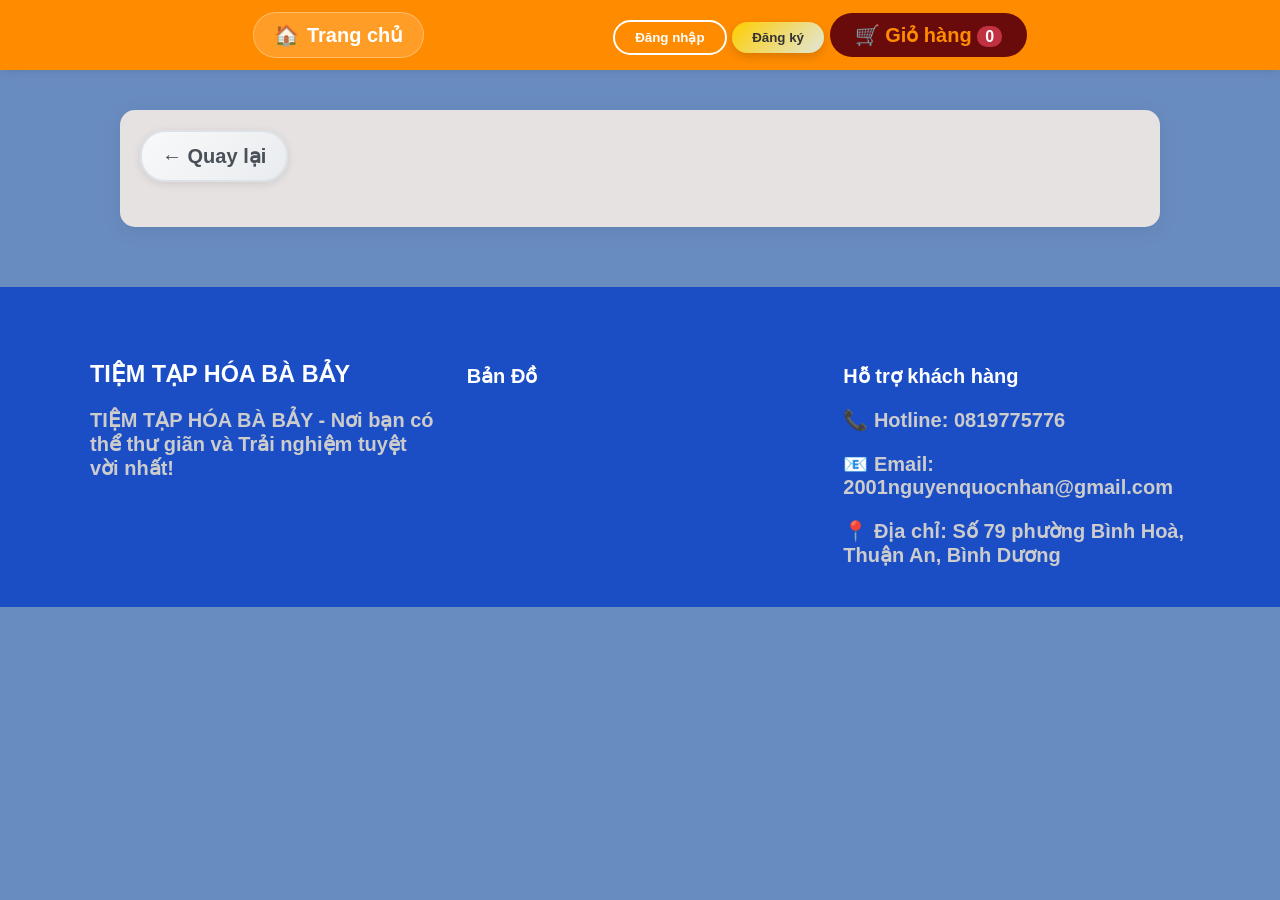
==== detail.html @ e40eaf8c "Add files via upload" ====
<!DOCTYPE html>
<!-- Khai báo tài liệu HTML5 -->

<html lang="vi">
<!-- Thẻ gốc của trang web, lang="vi" giúp trình duyệt & SEO hiểu đây là tiếng Việt -->

<head>
    <meta charset="UTF-8">
    <!-- Hỗ trợ hiển thị tiếng Việt có dấu -->

    <meta name="viewport" content="width=device-width, initial-scale=1.0">
    <!-- Giúp giao diện hiển thị tốt trên điện thoại, tablet -->

    <title>Chi tiết máy</title>
    <!-- Tiêu đề hiển thị trên tab trình duyệt -->

    <link rel="stylesheet" href="style.css">
    <!-- CSS chung cho toàn website -->

    <link rel="stylesheet" href="detail.css">
    <!-- CSS riêng cho trang chi tiết sản phẩm -->
</head>

<body>
<!-- Nội dung hiển thị chính của trang -->

 <div class="nav-container">
 <!-- Khung chứa thanh điều hướng -->

    <div class="nav-left">
    <!-- Phần bên trái của nav -->

        <a href="index.html" class="btn-home">
        <!-- Link quay về trang chủ -->

            🏠 <span>Trang chủ</span>
            <!-- Icon + chữ trang chủ -->
        </a>
    </div>
    
    <div class="nav-right" id="auth-buttons">
    <!-- Phần bên phải nav: chào người dùng, đăng nhập, đăng ký, giỏ hàng -->

        <span id="user-greeting" style="display:none;">Chào, <span id="username"></span></span>
        <!-- Chào mừng người dùng đã đăng nhập -->

        <button class="btn-auth login" onclick="openAuth('login')">
            Đăng nhập
        </button>
        <!-- Nút mở form đăng nhập -->

        <button class="btn-auth register" onclick="openAuth('register')">
            Đăng ký
        </button>
        <!-- Nút mở form đăng ký -->

        <button class="btn-auth logout" onclick="handleLogout()" style="display:none;">
            Thoát
        </button>
        <!-- Nút đăng xuất (ẩn mặc định) -->

        <a href="cart.html" class="btn-nav btn-cart">
            🛒 Giỏ hàng <span id="cart-count">0</span>
        </a>
        <!-- Link tới trang giỏ hàng + số lượng sản phẩm -->
    </div>
</div>

<div id="auth-modal" class="modal" style="display:none;">
<!-- Popup đăng nhập / đăng ký (ẩn ban đầu) -->

    <div class="modal-content">
    <!-- Khung nội dung popup -->

        <span class="close"
        onclick="document.getElementById('auth-modal').style.display='none'">
            &times;
        </span>
        <!-- Nút X đóng popup -->

        <div id="login-form">
        <!-- Form đăng nhập -->

            <h2>Đăng nhập</h2>
            <!-- Tiêu đề form -->

            <input type="email" id="login-email"
                   placeholder="Email" autocomplete="off">
            <!-- Ô nhập email -->

            <input type="password" id="login-pass"
                   placeholder="Mật khẩu" autocomplete="new-password">
            <!-- Ô nhập mật khẩu -->

            <button onclick="handleLogin()" class="btn-primary w-100">
                ĐĂNG NHẬP
            </button>
            <!-- Nút xử lý đăng nhập bằng JavaScript -->
        </div>

        <div id="register-form" style="display:none;">
        <!-- Form đăng ký (ẩn mặc định) -->

            <h2>Đăng ký</h2>

            <input type="text" id="reg-name"
                   placeholder="Họ tên" autocomplete="off">
            <!-- Ô nhập họ tên -->

            <input type="email" id="reg-email"
                   placeholder="Email" autocomplete="off">
            <!-- Ô nhập email -->

            <input type="password" id="reg-pass"
                   placeholder="Mật khẩu" autocomplete="new-password">
            <!-- Ô nhập mật khẩu -->

            <button onclick="handleRegister()" class="btn-primary w-100">
                ĐĂNG KÝ
            </button>
            <!-- Nút xử lý đăng ký -->
        </div>
    </div>
</div>
    
<div class="container">
<!-- Khung chính của trang chi tiết -->

    <header class="detail-header">
    <!-- Header của trang chi tiết -->

        <a href="index.html" class="btn-back">
            ← Quay lại
        </a>
        <!-- Nút quay về trang danh sách -->
    </header>

    <div id="product-detail" class="detail-container"></div>
    <!-- JS sẽ render chi tiết sản phẩm vào đây -->
</div>



<div id="product-detail"></div>

<div id="qrModal" class="modal"
     style="display:none; position:fixed; z-index:1000;
            left:0; top:0; width:100%; height:100%;
            background:rgba(0,0,0,0.8);">
<!-- Popup thanh toán QR -->

    <div style="background:white; margin:10% auto; padding:20px;
                width:250px; text-align:center;
                border-radius:15px; position:relative;">
    <!-- Khung nội dung QR -->

        <span onclick="document.getElementById('qrModal').style.display='none'"
              style="position:absolute; right:15px; top:10px;
                     cursor:pointer; font-size:24px;">
            &times;
        </span>
        <!-- Nút đóng popup QR -->

        <h3>Quét mã để thanh toán</h3>

        <p id="qrAmount"
           style="color:#d70018; font-weight:bold;"></p>
        <!-- Hiển thị số tiền cần thanh toán -->

        <img id="qrImage" src=""
             alt="QR Thanh Toan"
             style="width:100%; border-radius:10px;
                    border:1px solid #ddd;">
        <!-- Hình ảnh QR do JS gán -->

        <p style="font-size:12px; color:#666; margin-top:10px;">
            Vui lòng nhập nội dung:
            <b>THANH TOÁN SẢN PHẨM</b>
        </p>
        <!-- Hướng dẫn chuyển khoản -->

        <button onclick="hoanTatThanhToan()"
                style="background:#28a745; color:white;
                       border:none; padding:10px 20px;
                       border-radius:5px; cursor:pointer;
                       margin-top:15px; width:100%;">
            Tôi đã chuyển khoản xong
        </button>
        <!-- Xác nhận hoàn tất thanh toán -->
    </div>
</div>

<script src="main.js"></script>
<!-- File xử lý chung: auth, nav, giỏ hàng -->
<script src="data.js"></script>
<!-- File chứa dữ liệu sản phẩm -->

<script src="cart.js"></script>
<!-- File xử lý giỏ hàng -->

<script src="detail.js"></script>
<!-- File xử lý logic hiển thị chi tiết sản phẩm -->

<footer class="footer">
<!-- Phần chân trang -->

    <div class="footer-container">
    <!-- Khung footer -->
     
<div class="footer-section">
            <h3>TIỆM TẠP HÓA BÀ BẢY</h3>
            <p>TIỆM TẠP HÓA BÀ BẢY - Nơi bạn có thể thư giãn và Trải nghiệm tuyệt vời nhất!</p>
            <!-- Giới thiệu cửa hàng -->
        </div>

        <div class="footer-section">
            <h4>Bản Đồ</h4>
            <!-- Tiêu đề bản đồ -->

            <iframe src="https://www.google.com/maps/embed?pb=!1m18!1m12!1m3!1d3917.831332635167!2d106.73750307481988!3d10.900419889255978!2m3!1f0!2f0!3f0!3m2!1i1024!2i768!4f13.1!3m3!1m2!1s0x3174d83c1116183d%3A0xfa754495eeb43247!2zVHLGsOG7nW5nIFRydW5nIEPhuqVwIEPDtG5nIE5naGnhu4dwIELDrG5oIETGsMahbmc!5e0!3m2!1svi!2s!4v1769156833576!5m2!1svi!2s" width="600" height="450" style="border:0;" allowfullscreen="" loading="lazy" referrerpolicy="no-referrer-when-downgrade">
            </iframe>
            <!-- Nhúng Google Maps -->
        </div>

        <div class="footer-section">
            <h4>Hỗ trợ khách hàng</h4>
            <!-- Thông tin liên hệ -->

            <p>📞 Hotline: 0819775776</p>
            <p>📧 Email: 2001nguyenquocnhan@gmail.com</p>
            <p>📍 Địa chỉ: Số 79  phường Bình Hoà, Thuận An, Bình Dương 
  </div>
    </div>
</footer>

</body>
</html>
---- style.css ----
/* --- 1. CẤU HÌNH CHUNG --- */
/* :root dùng để khai báo biến CSS toàn cục (CSS Variables) */
:root {
    --primary-color: #ff8c00;      /* Màu chính (xanh dương) dùng cho header, nút */
    --secondary-color: #e0e6da;    /* Màu phụ (cam) dùng cho hiệu ứng, gradient */
    --danger-color: #c03141;       /* Màu cảnh báo / giá tiền (đỏ) */
    --dark-bg: #1b4ec5;            /* Màu nền tối */
    --light-bg: #698cc0;           /* Màu nền sáng cho toàn trang */
    --text-color: #000000;         /* Màu chữ mặc định */
}

/* Áp dụng chung cho thẻ body và html */
body, html {
    margin: 0;                     /* Xóa margin mặc định của trình duyệt */
    padding: 0;                    /* Xóa padding mặc định */
    font-family: 'Arial', Tahoma, Geneva, Verdana, sans-serif; /* Font chữ */
    background-color: var(--light-bg); /* Nền trang lấy từ biến */
    color: var(--text-color);      /* Màu chữ lấy từ biến */
    overflow-x: hidden;            /* Ẩn thanh cuộn ngang */
    font-size: 20px;
    font-weight: bold;
}

/* --- 2. THANH ĐIỀU HƯỚNG (HEADER) --- */
.nav-container {
    background-color: var(--primary-color); /* Nền header */
    padding: 12px 5%;              /* Trên-dưới 12px, trái-phải 5% */
    display: flex;                 /* Dùng Flexbox */
    justify-content: space-evenly; /* Căn đều khoảng cách */
    align-items: center;           /* Căn giữa theo chiều dọc */
    position: sticky;              /* Header dính khi cuộn */
    top: 0;                        /* Dính từ mép trên */
    z-index: 1000;                 /* Nổi lên trên các phần khác */
    box-shadow: 0 2px 10px rgba(0,0,0,0.1); /* Đổ bóng */

}

/* Khối bên trái navbar */
.nav-left {
    display: flex;                 /* Sắp xếp theo hàng ngang */
    align-items: center;           /* Căn giữa theo chiều dọc */
    gap: 15px;                     /* Khoảng cách giữa các phần tử */
}

/* Link bên trái của navbar */
.nav-left .btn-nav {
    color: white;                  /* Màu chữ trắng */
    text-decoration: none;         /* Bỏ gạch chân */
    font-weight: bold;             /* Chữ đậm */
    font-size: 1.1rem;             /* Kích thước chữ */
}

/* Khối bên phải navbar */
.nav-right {
    display: flexbox;                 /* Sắp xếp theo hàng ngang */
   
  
 
    justify-content: space-evenly; /* Căn đều khoảng cách giữa các nút */
}

/* --- 3. NÚT BẤM (BUTTONS) --- */
.btn-auth {
    padding: 8px 20px;             /* Khoảng cách trong nút */
    border-radius: 25px;           /* Bo tròn nút */
    font-weight: bold;             /* Chữ đậm */
    cursor: pointer;               /* Biến chuột thành hình tay */
    transition: all 0.3s ease;     /* Hiệu ứng mượt khi hover */
    white-space: nowrap;           /* Không cho chữ xuống dòng */
    display: inline-block;
}

/* Nút Đăng nhập - Viền trắng */
.btn-auth.login {
    background: transparent;       /* Nền trong suốt */
    color: white;                  /* Chữ trắng */
    border: 2px solid white;       /* Viền trắng */
}

/* Hiệu ứng hover nút đăng nhập */
.btn-auth.login:hover {
    background: white;             /* Nền trắng */
    color: var(--primary-color);   /* Chữ xanh */
}

/* Nút Đăng ký - Màu Gradient nổi bật */
.btn-auth.register {
    background: linear-gradient(135deg, #ffce00 0%, var(--secondary-color) 100%);
                                     /* Gradient vàng → cam */
    color: #333;                   /* Màu chữ tối */
    border: none;                  /* Không viền */
    box-shadow: 0 4px 10px rgba(0,0,0,0.15); /* Đổ bóng */
}

/* Hover nút đăng ký */
.btn-auth.register:hover {
    transform: translateY(-2px);   /* Nhích nút lên 2px */
    box-shadow: 0 6px 15px rgba(255, 154, 0, 0.4); /* Bóng đậm hơn */
}

/* Nút Giỏ hàng */
.btn-cart {
    background: rgb(105, 11, 11);             /* Nền trắng */
    color: var(--primary-color);   /* Chữ xanh */
    padding: 10px 25px;            /* Kích thước nút */
    border-radius: 25px;           /* Bo tròn */
    text-decoration: none;         /* Bỏ gạch chân */
    font-weight: bold;             /* Chữ đậm */
    display: flex;                 /* Flex để icon + số */
    align-items: center;           /* Căn giữa theo chiều dọc */
    gap: 5px;                      /* Khoảng cách icon - số */
    white-space: nowrap;           /* Không xuống dòng */
    text-align: center;
    display: inline-block;
}

/* Số lượng sản phẩm trong giỏ */
#cart-count {
    background: var(--danger-color); /* Nền đỏ */
    color: white;                  /* Chữ trắng */
    padding: 2px 8px;              /* Khoảng cách trong */
    border-radius: 10px;           /* Bo tròn */
    font-size: 0.8rem;             /* Cỡ chữ nhỏ */
}

/* Chào mừng người dùng */
#user-greeting {
    color: white;                  /* Chữ trắng */
    font-weight: bold;             /* Chữ đậm */
    font-size: 1rem;               /* Cỡ chữ */
    white-space: nowrap;           /* Không xuống dòng */
    padding: 8px 15px;             /* Khoảng cách trong để giống nút */
    background: rgba(255, 255, 255, 0.1); /* Nền mờ nhẹ */
    border-radius: 20px;           /* Bo góc */
    border: 1px solid rgba(255, 255, 255, 0.3); /* Viền mờ */
}

/* --- 4. TRANG DANH SÁCH SẢN PHẨM (INDEX) --- */
h1 {
    text-align: center;            /* Căn giữa chữ */
    margin: 40px 0;                /* Trên dưới 40px */
    text-transform: uppercase;     /* Viết hoa toàn bộ */
    color: var(--dark-bg);         /* Màu chữ đậm */
}

/* Khung chứa danh sách sản phẩm */
.flower-container {
    display: grid;                 /* Dùng CSS Grid */
    grid-template-columns: repeat(auto-fill, minmax(250px, 1fr));
                                     /* Tự chia cột theo kích thước */
    gap: 25px;                     /* Khoảng cách giữa các card */
    padding: 20px 5%;              /* Padding */
    max-width: 1200px;             /* Giới hạn chiều rộng */
    margin: 0 auto;                /* Căn giữa */
}

/* Thẻ sản phẩm */
.flower-card {
    background: white;             /* Nền trắng */
    padding: 20px;                 /* Khoảng cách trong */
    border-radius: 15px;           /* Bo góc */
    box-shadow: 0 4px 12px rgba(0,0,0,0.05); /* Đổ bóng nhẹ */
    text-align: center;            /* Căn giữa nội dung */
    transition: 0.3s;              /* Hiệu ứng hover */
}

/* Hover thẻ sản phẩm */
.flower-card:hover {
    transform: translateY(-10px);  /* Nâng card lên */
    box-shadow: 0 10px 25px rgba(0,123,255,0.2); /* Bóng xanh */
}

/* Ảnh sản phẩm */
.flower-card img {
    width: 100%;                   /* Chiều rộng full */
    height: 200px;                 /* Chiều cao cố định */
    object-fit: contain;           /* Giữ nguyên tỉ lệ ảnh */
    margin-bottom: 15px;           /* Cách dưới */
}

/* Tên sản phẩm */
.flower-card h3 {
    font-size: 1.1rem;             /* Cỡ chữ */
    margin: 10px 0;                /* Khoảng cách */
}

/* Giá sản phẩm */
.flower-card p {
    color: var(--danger-color);    /* Màu đỏ */
    font-weight: bold;             /* Chữ đậm */
    font-size: 1.2rem;             /* Chữ lớn */
}

/* Ô nhập số lượng */
.flower-card input[type="number"] {
    width: 60px;                   /* Chiều rộng */
    padding: 5px;                  /* Khoảng cách trong */
    margin-bottom: 10px;           /* Cách dưới */
    text-align: center;            /* Căn giữa số */
}

/* Nút thêm vào giỏ */
.flower-card button {
    background: var(--primary-color); /* Nền xanh */
    color: white;                  /* Chữ trắng */
    border: none;                  /* Không viền */
    padding: 10px 20px;            /* Kích thước nút */
    border-radius: 5px;            /* Bo góc */
    width: 100%;                   /* Full chiều ngang */
    cursor: pointer;               /* Hình tay khi hover */
    font-weight: bold;             /* Chữ đậm */
}


/* --- 5. HỆ THỐNG MODAL (ĐĂNG NHẬP/ĐĂNG KÝ) --- */
/* .modal là lớp phủ nền đen khi mở form đăng nhập / đăng ký */
.modal {
    display: none;                 /* Mặc định ẩn modal */
    position: fixed;               /* Cố định trên màn hình */
    z-index: 9999;                 /* Luôn nổi trên cùng */
    left: 0;                       /* Sát mép trái */
    top: 0;                        /* Sát mép trên */
    width: 100%;                   /* Rộng toàn màn hình */
    height: 100%;                  /* Cao toàn màn hình */
    background: rgba(0,0,0,0.7);   /* Nền đen mờ */
    justify-content: center;       /* Căn giữa ngang (Flexbox) */
    align-items: center;           /* Căn giữa dọc (Flexbox) */
}

/* Khung nội dung modal */
.modal-content {
    background: white;             /* Nền trắng */
    padding: 30px;                 /* Khoảng cách trong */
    border-radius: 15px;           /* Bo góc mềm */
    width: 90%;                    /* Chiếm 90% màn hình nhỏ */
    max-width: 400px;              /* Giới hạn chiều rộng tối đa */
    position: relative;            /* Làm mốc cho nút đóng */
    box-shadow: 0 5px 30px rgba(0,0,0,0.3); /* Đổ bóng nổi */
}

/* Nút đóng (dấu X) */
.close {
    position: absolute;            /* Định vị tuyệt đối */
    top: 15px;                     /* Cách trên 15px */
    right: 20px;                   /* Cách phải 20px */
    font-size: 24px;               /* Kích thước dấu X */
    cursor: pointer;               /* Biến chuột thành hình tay */
    color: #666;                   /* Màu xám */
}

/* Tiêu đề trong modal */
.modal-content h2 {
    color: var(--primary-color);   /* Màu xanh chủ đạo */
    margin-bottom:20px;           /* Cách phần dưới */
}

/* Các ô nhập liệu text, email, password */
input[type="text"],
input[type="email"],
input[type="password"] {
    width: 100%;                   /* Rộng hết khung */
    padding: 12px;                 /* Khoảng cách trong */
    margin: 10px 0;                /* Cách trên dưới */
    border: 1px solid #ddd;        /* Viền xám nhạt */
    border-radius: 8px;            /* Bo góc */
    box-sizing: border-box;        /* Không làm tăng kích thước tổng */
}

/* Nút chính trong modal (Đăng nhập / Đăng ký) */
.btn-primary.w-100 {
    background: var(--primary-color); /* Nền xanh */
    color: white;                  /* Chữ trắng */
    border: none;                  /* Không viền */
    padding: 12px;                 /* Kích thước nút */
    border-radius: 8px;            /* Bo góc */
    width: 100%;                   /* Chiếm toàn chiều ngang */
    font-weight: bold;             /* Chữ đậm */
    cursor: pointer;               /* Chuột hình tay */
    margin-top: 10px;              /* Cách phía trên */
}

/* --- 6. CHÂN TRANG (FOOTER) --- */
/* Toàn bộ khu vực footer */
.footer {
    background-color: var(--dark-bg); /* Nền tối */
    color: #ccc;                    /* Màu chữ xám nhạt */
    padding: 50px 0 20px;           /* Trên 50px, dưới 20px */
    margin-top: 60px;               /* Cách phần trên */
}

/* Khung chứa nội dung footer */
.footer-container {
    max-width: 1100px;              /* Giới hạn chiều rộng */
    margin: 0 auto;                /* Căn giữa */
    display: flex;                 /* Flexbox */
    justify-content: space-between;/* Dàn đều các cột */
    flex-wrap: wrap;               /* Cho xuống dòng khi hẹp */
    padding: 0 20px;               /* Padding hai bên */
    gap: 30px;                     /* Khoảng cách giữa các cột */
}

/* Mỗi cột trong footer */
.footer-section {
    flex: 1;                       /* Chia đều độ rộng */
    min-width: 250px;              /* Rộng tối thiểu */
}

/* Tiêu đề trong footer */
.footer-section h3,
.footer-section h4 {
    color: white;                  /* Chữ trắng */
    margin-bottom: 15px;           /* Cách dưới */
}

/* Danh sách trong footer */
.footer-section ul {
    list-style: none;              /* Bỏ dấu chấm đầu dòng */
    padding: 0;                    /* Bỏ padding mặc định */
}

/* Mỗi dòng trong danh sách */
.footer-section ul li {
    margin-bottom: 8px;            /* Cách dòng */
}

/* Link trong footer */
.footer-section a {
    color: #999;                   /* Màu xám */
    text-decoration: none;         /* Bỏ gạch chân */
}

/* Hover link footer */
.footer-section a:hover {
    color: var(--primary-color);   /* Đổi sang màu xanh */
}

/* Phần bản quyền cuối footer */
.footer-bottom {
    text-align: center;            /* Căn giữa chữ */
    padding-top: 30px;             /* Cách trên */
    margin-top: 30px;              /* Cách phần trên */
    border-top: 1px solid #333;    /* Đường kẻ trên */
    font-size: 0.9rem;             /* Chữ nhỏ */
}

/* Nút Trang chủ mới */
.btn-home {
    display: inline-flex;          /* Flex nội tuyến */
    align-items: center;           /* Căn giữa icon + chữ */
    gap: 8px;                      /* Khoảng cách icon - chữ */
    padding: 10px 20px;            /* Kích thước nút */
    background: rgba(255, 255, 255, 0.15); /* Nền trắng mờ */
    color: white;                  /* Chữ trắng */
    text-decoration: none;         /* Bỏ gạch chân */
    font-weight: bold;             /* Chữ đậm */
    border-radius: 25px;           /* Bo tròn */
    border: 1px solid rgba(255, 255, 255, 0.3); /* Viền mờ */
    transition: all 0.3s ease;     /* Hiệu ứng hover mượt */
    white-space: nowrap;           /* Không xuống dòng */
}


/* Hiệu ứng khi di chuột vào nút Trang chủ */
.btn-home:hover {
    background: white;             /* Đổi nền nút thành màu trắng khi hover */
    color: #007bff;                /* Đổi màu chữ thành xanh chủ đạo */
    transform: translateY(-2px);   /* Nút nhích lên trên 2px tạo cảm giác nổi */
    box-shadow: 0 4px 12px rgba(0, 0, 0, 0.15); /* Đổ bóng nhẹ khi hover */
}

/* Đảm bảo icon và chữ căn giữa đẹp mắt */
.btn-home span {
    font-size: 1rem;               /* Kích thước chữ/icon bên trong nút */
}

/* Điều chỉnh lại nav-container để khoảng cách đều hơn */
.nav-container {
    padding: 12px 5%;              /* Khoảng cách trên-dưới và trái-phải */
    display: flex;                 /* Sắp xếp các phần tử theo Flexbox */
    justify-content: space-evenly; /* Căn đều khoảng cách */
    align-items: center;           /* Căn giữa theo chiều dọc */
}

/* Bản đồ (iframe) trong footer */
.footer-section iframe {
    width: 100%;                   /* Rộng hết cột footer */
    height: 150px;                 /* Chiều cao bản đồ */
    border-radius: 8px;            /* Bo tròn góc iframe */
    transition: 0.3s;              /* Hiệu ứng mượt khi thay đổi */
}

/* ================= SEARCH BAR ================= */

/* Container cho thanh tìm kiếm */
.search-container {
    display: flex;                 /* Sắp xếp ngang */
    align-items: center;           /* Căn giữa theo chiều dọc */
    background: linear-gradient(135deg, rgba(255, 255, 255, 0.15) 0%, rgba(255, 255, 255, 0.05) 100%);
    /* Gradient nền hiện đại */
    border: 2px solid rgba(255, 255, 255, 0.2); /* Viền mờ */
    border-radius: 30px;           /* Bo tròn góc mạnh hơn */
    padding: 8px 20px;             /* Khoảng đệm trong tăng */
    transition: all 0.4s cubic-bezier(0.4, 0, 0.2, 1); /* Hiệu ứng mượt mà hơn */
    margin: 0 25px;                /* Khoảng cách hai bên tăng */
    box-shadow: 0 4px 20px rgba(0, 0, 0, 0.1); /* Đổ bóng nhẹ */
    backdrop-filter: blur(10px);   /* Hiệu ứng mờ nền */
}

/* Hiệu ứng khi focus vào search container */
.search-container:focus-within {
    background: linear-gradient(135deg, rgba(255, 255, 255, 0.25) 0%, rgba(255, 255, 255, 0.1) 100%);
    /* Gradient sáng hơn khi focus */
    border-color: rgba(255, 255, 255, 0.5); /* Viền sáng hơn */
    box-shadow: 0 8px 30px rgba(255, 255, 255, 0.2), 0 0 40px rgba(255, 255, 255, 0.1);
    /* Đổ bóng mạnh hơn */
    transform: translateY(-2px);   /* Nâng lên nhẹ */
}

/* Ô nhập liệu tìm kiếm */
.search-input {
    border: none;                  /* Bỏ viền */
    background: transparent;       /* Nền trong suốt */
    color: white;                  /* Chữ trắng */
    font-size: 16px;               /* Cỡ chữ */
    font-weight: 500;              /* Chữ đậm vừa */
    width: 220px;                  /* Chiều rộng ban đầu tăng */
    padding: 10px 15px;            /* Khoảng đệm tăng */
    outline: none;                 /* Bỏ viền focus mặc định */
    transition: all 0.3s ease;     /* Hiệu ứng chuyển đổi */
}

/* Placeholder của ô tìm kiếm */
.search-input::placeholder {
    color: rgba(255, 255, 255, 0.8); /* Màu sáng hơn */
    font-weight: 400;              /* Chữ thường */
    font-style: italic;            /* Chữ nghiêng */
}

/* Hiệu ứng khi focus vào ô tìm kiếm */
.search-input:focus {
    width: 280px;                  /* Mở rộng nhiều hơn */
    color: #ffffff;                /* Chữ trắng hoàn toàn */
}

/* Nút tìm kiếm */
.search-btn {
    background: linear-gradient(135deg, #007bff 0%, #0056b3 100%);
    /* Gradient xanh */
    border: none;                  /* Bỏ viền */
    color: white;                  /* Chữ trắng */
    font-size: 16px;               /* Cỡ chữ giảm */
    font-weight: 600;              /* Chữ đậm */
    cursor: pointer;               /* Con trỏ dạng tay */
    padding: 12px 18px;            /* Khoảng đệm tăng */
    border-radius: 25px;           /* Bo tròn */
    transition: all 0.3s ease;     /* Hiệu ứng chuyển đổi */
    box-shadow: 0 2px 10px rgba(0, 123, 255, 0.3); /* Đổ bóng xanh */
    margin-left: 10px;             /* Khoảng cách với input */
}

/* Hover nút tìm kiếm */
.search-btn:hover {
    background: linear-gradient(135deg, #0056b3 0%, #004085 100%);
    /* Gradient tối hơn */
    transform: translateY(-2px) scale(1.05); /* Nâng lên và phóng to */
    box-shadow: 0 4px 20px rgba(0, 123, 255, 0.4); /* Đổ bóng mạnh hơn */
}

/* Active state cho nút tìm kiếm */
.search-btn:active {
    transform: translateY(0) scale(0.98); /* Hạ xuống và thu nhỏ nhẹ */
    box-shadow: 0 2px 10px rgba(0, 123, 255, 0.3); /* Đổ bóng bình thường */
}

/* ================= DROPDOWN MENU ================= */

/* Container cha của dropdown */
.dropdown {
    position: relative;            /* Làm mốc cho menu con */
    display: inline-block;         /* Hiển thị dạng inline nhưng có box */
}

/* Nút chính của dropdown */
.dropbtn {
    color: white;                  /* Màu chữ trắng */
    padding: 15px 20px;            /* Vùng bấm lớn, dễ click */
    text-decoration: none;         /* Bỏ gạch chân */
    font-weight: bold;             /* Chữ đậm */
    display: block;                /* Chiếm toàn chiều ngang */
    cursor: pointer;               /* Chuột hình tay */
}

/* Nội dung menu dropdown */
.dropdown-content {
    display: none;                 /* Mặc định ẩn menu */
    position: absolute;            /* Định vị theo dropdown cha */
    background-color: white;       /* Nền trắng */
    min-width: 180px;              /* Độ rộng tối thiểu */
    box-shadow: 0px 8px 16px rgba(0,0,0,0.2); /* Đổ bóng */
    z-index: 1001;                 /* Nổi trên các thành phần khác */
    border-radius: 4px;            /* Bo góc menu */
    top: 100%;                     /* Nằm ngay dưới nút cha */
    left: 0;                       /* Căn trái */
}

/* MẸO: Tạo lớp đệm ảo che lấp khoảng trống giữa nút và menu */
.dropdown-content::before {
    content: "";                   /* Tạo phần tử giả */
    position: absolute;            /* Định vị tuyệt đối */
    top: -20px;                    /* Đẩy lên trên menu */
    left: 0;                       /* Căn trái */
    width: 100%;                   /* Rộng bằng menu */
    height: 25px;                  /* Chiều cao vùng đệm */
    background: transparent;       /* Trong suốt (chỉ để bắt hover) */
}

/* Hiện menu khi rê chuột vào dropdown */
.dropdown:hover .dropdown-content {
    display: block;                /* Hiển thị menu */
}

/* Các mục link bên trong dropdown */
.dropdown-content a {
    color: #333 !important;        /* Màu chữ tối (ghi đè CSS khác nếu có) */
    padding: 12px 16px;            /* Khoảng cách trong mỗi mục */
    text-decoration: none;         /* Bỏ gạch chân */
    display: block;                /* Mỗi link chiếm 1 dòng */
    border-bottom: 1px solid #eee; /* Đường kẻ phân cách */
}

/* Hiệu ứng hover từng mục menu */
.dropdown-content a:hover {
    background-color: #f1f1f1;     /* Nền xám nhạt */
    color: #007bff !important;     /* Chữ xanh khi hover */
}
/* Style cho phần thông tin bổ sung */
.product-info {
    text-align: left;
    padding: 10px;
    background: #f9f9f9;
    border-radius: 8px;
    margin: 10px 0;
    font-size: 0.9rem;
}

.product-info .desc {
    color: #555;
    margin-bottom: 5px;
}

.product-info .ingr {
    color: #888;
    font-size: 0.85rem;
    border-top: 1px dashed #ddd;
    padding-top: 5px;
}

.product-card h3 {
    color: #ff6b6b; /* Màu đặc trưng của */
}

/* ================= RESPONSIVE DESIGN - MOBILE ================= */

/* Media query cho màn hình nhỏ hơn 768px (tablet và mobile) */
@media (max-width: 768px) {
    /* Điều chỉnh navbar cho mobile */
    .nav-container {
        padding: 10px 3%;              /* Giảm padding trên mobile */
        flex-wrap: wrap;               /* Cho phép xuống dòng */
        gap: 10px;                     /* Khoảng cách giữa các phần */
    }

    /* Điều chỉnh nav-right cho mobile */
    .nav-right {
        gap: 8px;                      /* Giảm khoảng cách */
        flex-wrap: nowrap;             /* Giữ trên cùng một hàng ngang */
    }

    /* Điều chỉnh nút auth cho mobile */
    .btn-auth {
        padding: 6px 12px;             /* Giảm kích thước nút */
        font-size: 0.9rem;             /* Giảm cỡ chữ */
    }

    /* Điều chỉnh nút giỏ hàng cho mobile */
    .btn-cart {
        padding: 8px 12px;             /* Giảm kích thước */
        font-size: 0.9rem;             /* Giảm cỡ chữ */
    }

    /* Điều chỉnh modal cho mobile */
    .modal-content {
        width: 95%;                    /* Chiếm 95% màn hình */
        max-width: none;               /* Bỏ giới hạn chiều rộng */
        padding: 20px;                 /* Giảm padding */
        margin: 10px;                  /* Thêm margin */
    }

    /* Điều chỉnh tiêu đề modal cho mobile */
    .modal-content h2 {
        font-size: 1.2rem;             /* Giảm cỡ chữ tiêu đề */
        margin-bottom: 15px;           /* Giảm margin */
    }

    /* Điều chỉnh input trong modal cho mobile */
    input[type="text"],
    input[type="email"],
    input[type="password"] {
        padding: 10px;                 /* Giảm padding */
        font-size: 16px;               /* Giữ 16px để tránh zoom trên iOS */
    }

    /* Điều chỉnh nút trong modal cho mobile */
    .btn-primary.w-100 {
        padding: 10px;                 /* Giảm padding */
        font-size: 1rem;               /* Giảm cỡ chữ */
    }

    /* Điều chỉnh container sản phẩm cho mobile */
    .flower-container {
        grid-template-columns: repeat(auto-fill, minmax(200px, 1fr));
                                     /* Giảm kích thước tối thiểu */
        gap: 15px;                     /* Giảm khoảng cách */
        padding: 15px 3%;              /* Giảm padding */
    }

    /* Điều chỉnh card sản phẩm cho mobile */
    .flower-card {
        padding: 15px;                 /* Giảm padding */
    }

    /* Điều chỉnh ảnh sản phẩm cho mobile */
    .flower-card img {
        height: 150px;                 /* Giảm chiều cao ảnh */
    }

    /* Điều chỉnh tiêu đề sản phẩm cho mobile */
    .flower-card h3 {
        font-size: 1rem;               /* Giảm cỡ chữ */
    }

    /* Điều chỉnh giá sản phẩm cho mobile */
    .flower-card p {
        font-size: 1.1rem;             /* Giảm cỡ chữ */
    }

    /* Điều chỉnh footer cho mobile */
    .footer-container {
        flex-direction: column;        /* Xếp dọc */
        text-align: center;            /* Căn giữa */
        gap: 20px;                     /* Khoảng cách */
    }

    /* Điều chỉnh bản đồ trong footer cho mobile */
    .footer-section iframe {
        height: 120px;                 /* Giảm chiều cao bản đồ */
    }

    /* Điều chỉnh search bar cho mobile */
    .search-input {
        width: 150px;                  /* Giảm chiều rộng */
    }

    .search-input:focus {
        width: 180px;                  /* Giảm chiều rộng khi focus */
    }
}

/* Media query cho màn hình nhỏ hơn 480px (mobile nhỏ) */
@media (max-width: 480px) {
    /* Điều chỉnh navbar cho mobile rất nhỏ */
    .nav-container {
        padding: 8px 2%;               /* Giảm padding nhiều hơn */
    }

    /* Điều chỉnh nav-right cho mobile rất nhỏ */
    .nav-right {
        gap: 5px;                      /* Giảm khoảng cách nhiều hơn */
    }

    /* Điều chỉnh nút auth cho mobile rất nhỏ */
    .btn-auth {
        padding: 5px 10px;             /* Giảm kích thước nút nhiều hơn */
        font-size: 0.8rem;             /* Giảm cỡ chữ nhiều hơn */
    }

    /* Điều chỉnh nút giỏ hàng cho mobile rất nhỏ */
    .btn-cart {
        padding: 6px 10px;             /* Giảm kích thước nhiều hơn */
        font-size: 0.8rem;             /* Giảm cỡ chữ nhiều hơn */
    }

    /* Điều chỉnh modal cho mobile rất nhỏ */
    .modal-content {
        width: 98%;                    /* Chiếm gần hết màn hình */
        padding: 15px;                 /* Giảm padding nhiều hơn */
    }

    /* Điều chỉnh container sản phẩm cho mobile rất nhỏ */
    .flower-container {
        grid-template-columns: repeat(auto-fill, minmax(160px, 1fr));
                                     /* Giảm kích thước tối thiểu nhiều hơn */
        gap: 10px;                     /* Giảm khoảng cách nhiều hơn */
        padding: 10px 2%;              /* Giảm padding nhiều hơn */
    }

    /* Điều chỉnh card sản phẩm cho mobile rất nhỏ */
    .flower-card {
        padding: 10px;                 /* Giảm padding nhiều hơn */
    }

    /* Điều chỉnh ảnh sản phẩm cho mobile rất nhỏ */
    .flower-card img {
        height: 120px;                 /* Giảm chiều cao ảnh nhiều hơn */
    }

    /* Điều chỉnh tiêu đề sản phẩm cho mobile rất nhỏ */
    .flower-card h3 {
        font-size: 0.9rem;             /* Giảm cỡ chữ nhiều hơn */
    }

    /* Điều chỉnh giá sản phẩm cho mobile rất nhỏ */
    .flower-card p {
        font-size: 1rem;               /* Giảm cỡ chữ nhiều hơn */
    }

    /* Điều chỉnh search bar cho mobile rất nhỏ */
    .search-input {
        width: 120px;                  /* Giảm chiều rộng nhiều hơn */
    }

    .search-input:focus {
        width: 150px;                  /* Giảm chiều rộng khi focus nhiều hơn */
    }
}

/* ================= AUTO-ADJUST FOR MOBILE LOGIN ================= */

/* Thêm viewport meta tag tự động cho mobile (nếu chưa có) */
@media screen and (max-width: 768px) {
    /* Đảm bảo modal login hiển thị tốt trên mobile */
    .modal {
        align-items: flex-start;        /* Căn từ trên xuống cho mobile */
        padding-top: 20px;             /* Thêm padding trên */
    }

    .modal-content {
        max-height: 90vh;              /* Giới hạn chiều cao modal */
        overflow-y: auto;              /* Cho phép cuộn nếu nội dung dài */
    }
}

/* ================= TEAM SECTION STYLES ================= */

/* Container cho phần team */
.team-section {
    padding: 80px 0;                   /* Khoảng cách trên dưới */
    background: linear-gradient(135deg, #f8f9fa 0%, #e9ecef 100%);
                                             /* Nền gradient nhạt */
    margin: 60px 0;                   /* Khoảng cách với các phần khác */
}

/* Container bên trong team section */
.team-section .container {
    max-width: 1200px;                 /* Giới hạn chiều rộng */
    margin: 0 auto;                   /* Căn giữa */
    padding: 0 20px;                  /* Padding hai bên */
}

/* Tiêu đề chính của team section */
.team-title {
    text-align: center;                /* Căn giữa */
    font-size: 2.5rem;                /* Cỡ chữ lớn */
    color: var(--dark-bg);            /* Màu chữ đậm */
    margin-bottom: 10px;              /* Khoảng cách dưới */
    font-weight: bold;                /* Chữ đậm */
}

/* Tiêu đề phụ */
.team-subtitle {
    text-align: center;                /* Căn giữa */
    font-size: 1.2rem;                /* Cỡ chữ trung bình */
    color: #666;                      /* Màu xám */
    margin-bottom: 50px;              /* Khoảng cách dưới */
    font-style: italic;               /* Chữ nghiêng */
}

/* Container chứa các thành viên */
.team-container {
    display: grid;                     /* Dùng CSS Grid */
    grid-template-columns: repeat(auto-fit, minmax(280px, 1fr));
                                             /* Tự động chia cột */
    gap: 30px;                        /* Khoảng cách giữa các card */
    justify-items: center;             /* Căn giữa các item */
}

/* Thẻ thành viên */
.team-member {
    background: white;                 /* Nền trắng */
    border-radius: 15px;               /* Bo góc */
    box-shadow: 0 8px 25px rgba(0,0,0,0.1); /* Đổ bóng */
    overflow: hidden;                  /* Ẩn phần thừa */
    transition: transform 0.3s ease, box-shadow 0.3s ease;
                                             /* Hiệu ứng hover */
    max-width: 300px;                  /* Giới hạn chiều rộng */
    width: 100%;                      /* Chiếm toàn chiều rộng */
}

/* Hover effect cho team member */
.team-member:hover {
    transform: translateY(-10px);      /* Nâng lên */
    box-shadow: 0 15px 35px rgba(0,0,0,0.15); /* Bóng đậm hơn */
}

/* Container ảnh thành viên */
.member-image {
    position: relative;                /* Làm mốc cho overlay */
    width: 100%;                      /* Chiếm toàn chiều rộng */
    height: 250px;                    /* Chiều cao cố định */
    overflow: hidden;                  /* Ẩn phần thừa */
}

/* Ảnh thành viên */
.member-image img {
    width: 100%;                      /* Chiếm toàn chiều rộng */
    height: 100%;                     /* Chiếm toàn chiều cao */
    object-fit: cover;                 /* Giữ tỉ lệ, cắt nếu cần */
    transition: transform 0.3s ease;   /* Hiệu ứng zoom */
}

/* Hover effect cho ảnh */
.member-image:hover img {
    transform: scale(1.1);             /* Phóng to nhẹ */
}

/* Overlay xuất hiện khi hover */
.member-overlay {
    position: absolute;                /* Định vị tuyệt đối */
    top: 0;                           /* Từ trên cùng */
    left: 0;                          /* Từ trái cùng */
    width: 100%;                      /* Chiếm toàn chiều rộng */
    height: 100%;                     /* Chiếm toàn chiều cao */
    background: rgba(255, 140, 0, 0.9); /* Nền cam mờ */
    display: flex;                    /* Flexbox để căn giữa */
    align-items: center;               /* Căn giữa dọc */
    justify-content: center;           /* Căn giữa ngang */
    opacity: 0;                       /* Mặc định ẩn */
    transition: opacity 0.3s ease;     /* Hiệu ứng fade */
}

/* Hiển thị overlay khi hover vào member-image */
.member-image:hover .member-overlay {
    opacity: 1;                       /* Hiện overlay */
}

/* Container chứa social links */
.member-social {
    display: flex;                    /* Sắp xếp ngang */
    gap: 15px;                        /* Khoảng cách giữa các icon */
}

/* Link social */
.social-link {
    color: white;                     /* Màu trắng */
    font-size: 1.5rem;                /* Cỡ chữ lớn */
    text-decoration: none;            /* Bỏ gạch chân */
    transition: transform 0.3s ease;   /* Hiệu ứng */
}

/* Hover effect cho social links */
.social-link:hover {
    transform: scale(1.2);             /* Phóng to */
}

/* Thông tin thành viên */
.member-info {
    padding: 25px;                    /* Khoảng cách trong */
    text-align: center;                /* Căn giữa nội dung */
}

/* Tên thành viên */
.member-info h3 {
    color: var(--dark-bg);            /* Màu chữ đậm */
    margin-bottom: 5px;               /* Khoảng cách dưới */
    font-size: 1.3rem;                /* Cỡ chữ */
}

/* Chức vụ */
.member-role {
    color: var(--primary-color);      /* Màu cam chủ đạo */
    font-weight: bold;                /* Chữ đậm */
    margin-bottom: 15px;              /* Khoảng cách dưới */
    font-size: 0.9rem;                /* Cỡ chữ nhỏ hơn */
    text-transform: uppercase;         /* Viết hoa */
    letter-spacing: 1px;              /* Khoảng cách chữ */
}

/* Mô tả thành viên */
.member-desc {
    color: #666;                      /* Màu xám */
    line-height: 1.6;                 /* Giãn dòng */
    font-size: 0.9rem;                /* Cỡ chữ */
}

/* ================= RESPONSIVE TEAM SECTION ================= */

@media (max-width: 768px) {
    /* Điều chỉnh team section cho mobile */
    .team-section {
        padding: 50px 0;               /* Giảm padding */
        margin: 40px 0;                /* Giảm margin */
    }

    /* Điều chỉnh tiêu đề cho mobile */
    .team-title {
        font-size: 2rem;               /* Giảm cỡ chữ */
    }

    .team-subtitle {
        font-size: 1rem;               /* Giảm cỡ chữ */
        margin-bottom: 30px;           /* Giảm margin */
    }

    /* Điều chỉnh grid cho mobile */
    .team-container {
        grid-template-columns: repeat(auto-fit, minmax(250px, 1fr));
                                         /* Giảm kích thước tối thiểu */
        gap: 20px;                      /* Giảm khoảng cách */
    }

    /* Điều chỉnh member card cho mobile */
    .team-member {
        max-width: 280px;               /* Giảm chiều rộng tối đa */
    }

    /* Điều chỉnh ảnh cho mobile */
    .member-image {
        height: 200px;                  /* Giảm chiều cao */
    }

    /* Điều chỉnh info cho mobile */
    .member-info {
        padding: 20px;                  /* Giảm padding */
    }

    .member-info h3 {
        font-size: 1.2rem;              /* Giảm cỡ chữ */
    }

    .member-role {
        font-size: 0.8rem;              /* Giảm cỡ chữ */
    }

    .member-desc {
        font-size: 0.85rem;             /* Giảm cỡ chữ */
    }
}

@media (max-width: 480px) {
    /* Điều chỉnh cho mobile rất nhỏ */
    .team-title {
        font-size: 1.8rem;              /* Giảm cỡ chữ nhiều hơn */
    }

    .team-container {
        grid-template-columns: 1fr;     /* 1 cột cho mobile nhỏ */
        gap: 15px;                      /* Giảm khoảng cách */
    }

    .team-member {
        max-width: 100%;                /* Chiếm toàn chiều rộng */
    }

    .member-image {
        height: 180px;                  /* Giảm chiều cao nhiều hơn */
    }

    .member-info {
        padding: 15px;                  /* Giảm padding nhiều hơn */
    }
}
---- detail.css ----
/* Xóa bỏ khoảng trắng mặc định của trình duyệt */
body, html {
    margin: 0;              /* Xóa lề ngoài mặc định */
    padding: 0;             /* Xóa khoảng đệm mặc định */
    overflow-x: hidden;     /* Ngăn thanh cuộn ngang khi layout bị tràn */
}

/* Khung chứa nội dung chính của trang chi tiết */
.container {
    max-width: 1000px;      /* Chiều rộng tối đa 1000px */
    margin: 40px auto;      /* Căn giữa + cách trên dưới 40px */
    padding: 20px;          /* Khoảng đệm bên trong */
    background: rgb(231, 226, 226);      /* Nền trắng */
    border-radius: 15px;    /* Bo tròn góc */
    box-shadow: 0 4px 20px rgba(0,0,0,0.08); 
    /* Đổ bóng nhẹ tạo cảm giác nổi */
}

/* Khối chứa hình ảnh và thông tin sản phẩm */
.detail-container {
    display: flex;          /* Dùng flexbox */
    gap: 40px;              /* Khoảng cách giữa các cột */
 
}

/* Ảnh sản phẩm */
.detail-image img {
    width: 100%;            /* Chiếm toàn bộ chiều ngang khối cha */
    max-width: 450px;       /* Giới hạn kích thước ảnh */
    border-radius: 10px;    /* Bo góc ảnh */
}

/* Nút quay lại */
.btn-back {
    text-decoration: none;          /* Bỏ gạch chân */
    color: #495057;                 /* Màu xám đậm */
    font-weight: 600;               /* Chữ đậm vừa */
    display: inline-flex;           /* Flexbox để căn icon và text */
    align-items: center;            /* Căn giữa theo chiều dọc */
    gap: 8px;                       /* Khoảng cách giữa icon và text */
    padding: 12px 20px;             /* Khoảng đệm trong */
    background: linear-gradient(135deg, #f8f9fa 0%, #e9ecef 100%);
    /* Gradient nền xám nhạt */
    border: 2px solid #dee2e6;      /* Viền xám nhạt */
    border-radius: 25px;            /* Bo tròn góc */
    box-shadow: 0 2px 8px rgba(0,0,0,0.1);
    /* Đổ bóng nhẹ */
    transition: all 0.3s ease;      /* Hiệu ứng chuyển đổi mượt mà */
    margin-bottom: 25px;            /* Cách nội dung phía dưới */
    font-size: 1rem;                /* Cỡ chữ */
}

/* Hover effect cho nút quay lại */
.btn-back:hover {
    background: linear-gradient(135deg, #007bff 0%, #0056b3 100%);
    /* Gradient xanh khi hover */
    color: white;                   /* Chữ trắng */
    border-color: #007bff;          /* Viền xanh */
    transform: translateY(-2px);    /* Nút bay lên 2px */
    box-shadow: 0 4px 15px rgba(0,123,255,0.3);
    /* Tăng bóng khi hover */
}

/* Active effect khi click */
.btn-back:active {
    transform: translateY(0);       /* Quay về vị trí ban đầu */
    box-shadow: 0 2px 8px rgba(0,0,0,0.1);
    /* Giảm bóng khi click */
}

/* Nút thêm vào giỏ hàng */
.btn-add {
    background: #a82e3e;    /* Nền đỏ */
    color: rgb(138, 15, 15);           /* Chữ trắng */
    border: none;           /* Bỏ viền */
    padding: 15px 40px;     /* Đệm trong */
    border-radius: 8px;     /* Bo góc */
    font-size: 1.2rem;      /* Cỡ chữ lớn */
    cursor: pointer;        /* Hiển thị bàn tay khi hover */
    width: 100%;            /* Chiếm toàn bộ chiều ngang */
    margin-bottom: 10px;    /* Khoảng cách dưới */
}

/* Nút thanh toán ngay */
.btn-pay-now {
    background: #28a745;    /* Nền xanh lá */
    color: white;           /* Chữ trắng */
    border: none;           /* Bỏ viền */
    padding: 15px 40px;     /* Đệm trong */
    border-radius: 8px;     /* Bo góc */
    font-size: 1.2rem;      /* Cỡ chữ lớn */
    cursor: pointer;        /* Hiển thị bàn tay khi hover */
    width: 100%;            /* Chiếm toàn bộ chiều ngang */
}

/* Mô tả sản phẩm */
.description {
    background: #f8f9fa;    /* Nền xám nhạt */
    padding: 20px;          /* Khoảng đệm */
    border-radius: 8px;     /* Bo góc */
    line-height: 1.6;       /* Giãn dòng cho dễ đọc */
}

/* ================= HOVER ================= */

/* Hiệu ứng khi rê chuột lên nút điều hướng */
.btn-nav:hover {
    background-color: #f0f0f0;      /* Đổi màu nền */
    transform: translateY(-3px);    /* Nút bay lên 3px */
    box-shadow: 0 6px 12px rgba(0,0,0,0.15);
    /* Tăng bóng tạo cảm giác nổi */
}

/* ================= SỐ LƯỢNG ================= */

/* Khu vực chọn số lượng */
.quantity-section {
    margin: 20px 0 10px 0;  /* Trên - dưới */
    display: flex;          /* Sắp xếp ngang */
    align-items: center;    /* Căn giữa theo trục dọc */
    gap: 15px;              /* Khoảng cách giữa các phần tử */
    font-weight: bold;      /* Chữ đậm */
}

/* Ô nhập số lượng */
.input-quantity {
    width: 70px;            /* Độ rộng cố định */
    padding: 8px;           /* Khoảng đệm */
    border: 1px solid #ddd; /* Viền xám nhạt */
    border-radius: 5px;     /* Bo góc */
    text-align: center;     /* Canh giữa số */
}

/* ================= ĐỘ NGỌT ================= */

/* Khung chọn độ ngọt */
.sugar-section {
    margin: 20px 0 15px 0;  /* Khoảng cách trên dưới */
    padding: 15px;            /* Khoảng cách trong */
    background: #f8f9fa;      /* Nền xám nhạt */
    border-radius: 8px;       /* Bo góc */
    border: 1px solid #e9ecef; /* Viền nhạt */
}

/* Tiêu đề độ ngọt */
.sugar-section label {
    display: block;           /* Hiển thị dạng block */
    font-weight: bold;        /* Chữ đậm */
    margin-bottom: 10px;      /* Khoảng cách dưới */
    color: #333;              /* Màu chữ */
}

/* Container chứa các tùy chọn đường */
.sugar-options {
    display: flex;            /* Sắp xếp ngang */
    gap: 15px;                /* Khoảng cách giữa các option */
    flex-wrap: wrap;          /* Cho phép xuống dòng nếu cần */
}

/* Mỗi tùy chọn đường */
.sugar-option {
    display: flex;            /* Flexbox để căn giữa */
    align-items: center;      /* Căn giữa theo chiều dọc */
    gap: 8px;                 /* Khoảng cách giữa radio và text */
    cursor: pointer;          /* Con trỏ dạng tay */
    padding: 8px 12px;        /* Khoảng cách trong */
    border-radius: 6px;       /* Bo góc nhẹ */
    transition: background-color 0.3s ease; /* Hiệu ứng hover */
    border: 2px solid transparent; /* Viền trong suốt mặc định */
}

/* Hover effect cho sugar option */
.sugar-option:hover {
    background-color: #e9ecef; /* Nền xám nhạt khi hover */
}

/* Khi sugar option được chọn */
.sugar-option input[type="radio"]:checked + span {
    font-weight: bold;        /* Chữ đậm */
    color: #d70018;           /* Màu đỏ */
}

/* Ẩn radio button gốc */
.sugar-option input[type="radio"] {
    display: none;            /* Ẩn radio button gốc */
}

/* Style cho text của sugar option */
.sugar-option span {
    font-size: 0.95rem;       /* Cỡ chữ */
    color: #555;              /* Màu chữ */
    transition: color 0.3s ease; /* Hiệu ứng chuyển màu */
}

/* ================= TỔNG TIỀN ================= */

/* Khung hiển thị tổng tiền */
.total-section {
    margin-bottom: 25px;       /* Cách dưới */
    padding: 15px;             /* Đệm trong */
    background: #fff5f5;       /* Nền hồng nhạt */
    border-radius: 8px;        /* Bo góc */
    border-left: 5px solid #d70018;
    /* Viền đỏ bên trái để nhấn mạnh */
    font-size: 1.1rem;         /* Cỡ chữ */
    font-weight: bold;         /* Chữ đậm */
}

/* Số tiền nổi bật */
.total-amount {
    color: #d70018;            /* Màu đỏ */
    font-size: 1.4rem;         /* Chữ to */
    margin-left: 10px;         /* Cách chữ bên trái */
}

/* Giá sản phẩm */
.detail-price {
    color: #d70018;            /* Màu đỏ */
    margin: 10px 0;            /* Cách trên dưới */
}

/* Mô tả sản phẩm */
.product-description {
    margin: 20px 0;
    padding: 15px;
    background: #f8f9fa;
    border-radius: 8px;
    border-left: 4px solid #007bff;
}

.product-description h3 {
    margin: 0 0 10px 0;
    color: #333;
    font-size: 1.2rem;
}

.product-description p {
    margin: 0;
    line-height: 1.6;
    color: #555;
}

/* Thành phần sản phẩm */
.product-ingredients {
    margin: 20px 0;
    padding: 15px;
    background: #fff3cd;
    border-radius: 8px;
    border-left: 4px solid #ffc107;
}

.product-ingredients h3 {
    margin: 0 0 10px 0;
    color: #333;
    font-size: 1.2rem;
}

.product-ingredients p {
    margin: 0;
    line-height: 1.6;
    color: #555;
    font-style: italic;
}

/* Topping section */
.topping-section {
    margin: 20px 0;
}

.topping-section label {
    display: block;
    font-weight: bold;
    margin-bottom: 10px;
    color: #333;
}

.topping-list {
    display: grid;
    grid-template-columns: repeat(auto-fit, minmax(150px, 1fr));
    gap: 10px;
    margin-top: 10px;
}

.topping-item {
    border: 1px solid #ddd;
    border-radius: 8px;
    padding: 10px;
    background: #f9f9f9;
    transition: all 0.3s ease;
}

.topping-item:hover {
    border-color: #007bff;
    background: #f0f8ff;
}

.topping-item input[type="checkbox"] {
    display: none;
}

.topping-item label {
    display: flex;
    align-items: center;
    cursor: pointer;
    margin: 0;
}

.topping-item input[type="checkbox"]:checked + label {
    background: #e3f2fd;
    border-radius: 6px;
}

.topping-image {
    width: 40px;
    height: 40px;
    object-fit: cover;
    border-radius: 4px;
    margin-right: 10px;
}

.topping-info {
    flex: 1;
}

.topping-name {
    display: block;
    font-weight: bold;
    font-size: 0.9rem;
    color: #333;
}

.topping-price {
    display: block;
    color: #d70018;
    font-size: 0.8rem;
    font-weight: bold;
}

/* Note section */
.note-section {
    margin: 20px 0;
}

.note-section label {
    display: block;
    font-weight: bold;
    margin-bottom: 8px;
    color: #333;
}

.note-input {
    width: 100%;
    padding: 12px;
    border: 1px solid #ddd;
    border-radius: 8px;
    font-family: inherit;
    font-size: 1rem;
    line-height: 1.4;
    resize: vertical;
    min-height: 80px;
    box-sizing: border-box;
}

.note-input:focus {
    outline: none;
    border-color: #007bff;
    box-shadow: 0 0 0 2px rgba(0, 123, 255, 0.25);
}

.note-input::placeholder {
    color: #999;
    font-style: italic;
}
/* Container chính */
.capacity-selector p {
    font-weight: bold;
    margin-bottom: 10px;
}

/* Ẩn nút radio mặc định */
.options input[type="radio"] {
    display: none;
}

/* Định dạng các nhãn thành nút bấm */
.options label {
    display: inline-block;
    padding: 8px 20px;
    margin-right: 10px;
    border: 1px solid #ccc;
    border-radius: 4px;
    cursor: pointer;
    transition: all 0.3s ease;
}

/* Khi di chuột qua nút */
.options label:hover {
    border-color: #ff0000;
}

/* Khi nút được chọn (active) */
.options input[type="radio"]:checked + label {
    border-color: #ff0000;
    background-color: #ff0000;
    color: white;
    font-weight: bold;
}
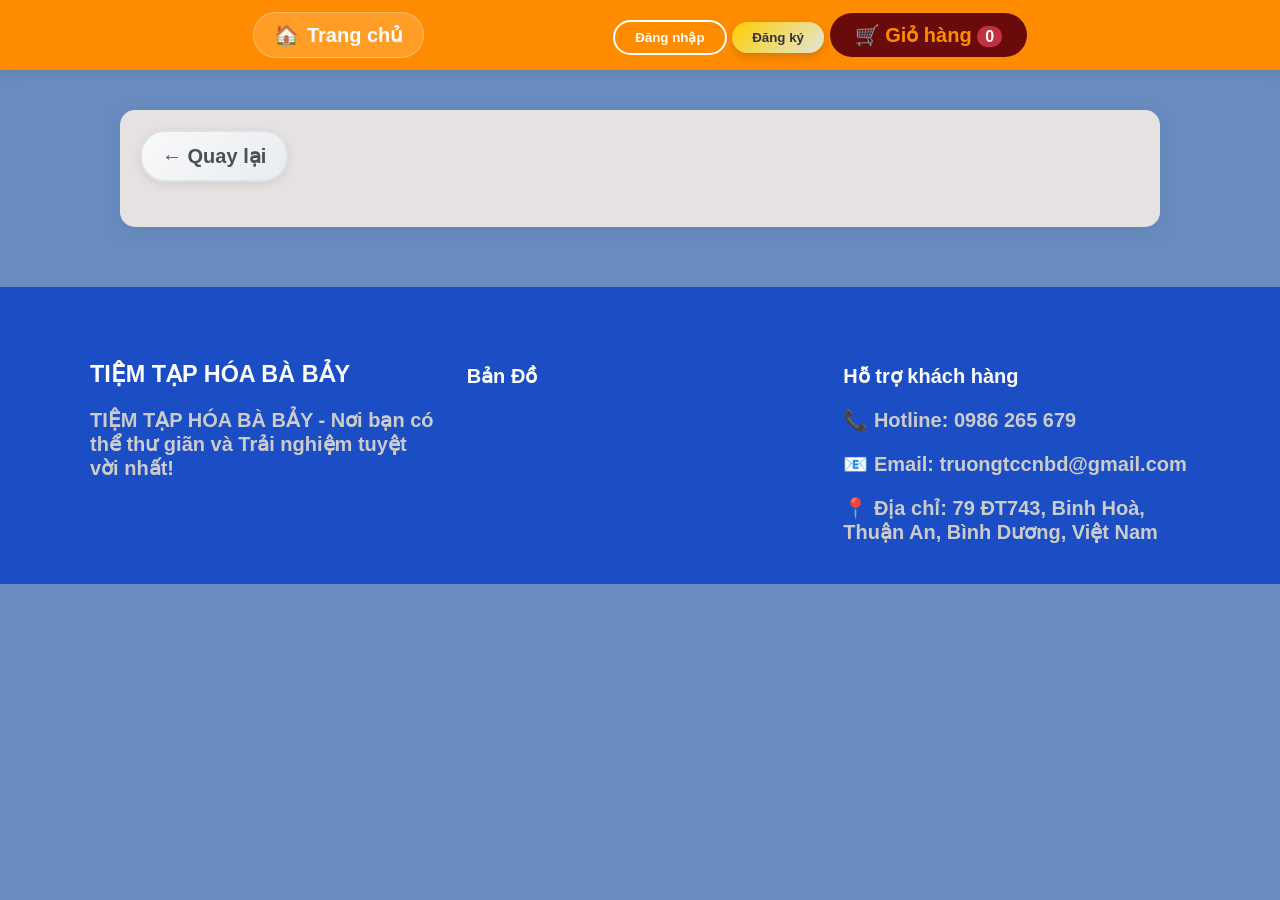
==== commit 21717e51: "Update detail.html" ====
--- a/detail.html
+++ b/detail.html
@@ -226,12 +226,12 @@
             <h4>Hỗ trợ khách hàng</h4>
             <!-- Thông tin liên hệ -->
 
-            <p>📞 Hotline: 0819775776</p>
-            <p>📧 Email: 2001nguyenquocnhan@gmail.com</p>
-            <p>📍 Địa chỉ: Số 79  phường Bình Hoà, Thuận An, Bình Dương 
+            <p>📞 Hotline:  0986 265 679</p>
+            <p>📧 Email: truongtccnbd@gmail.com</p>
+            <p>📍 Địa chỉ: 79 ĐT743, Binh Hoà, Thuận An, Bình Dương, Việt Nam</p
   </div>
     </div>
 </footer>
 
 </body>
-</html>+</html>
